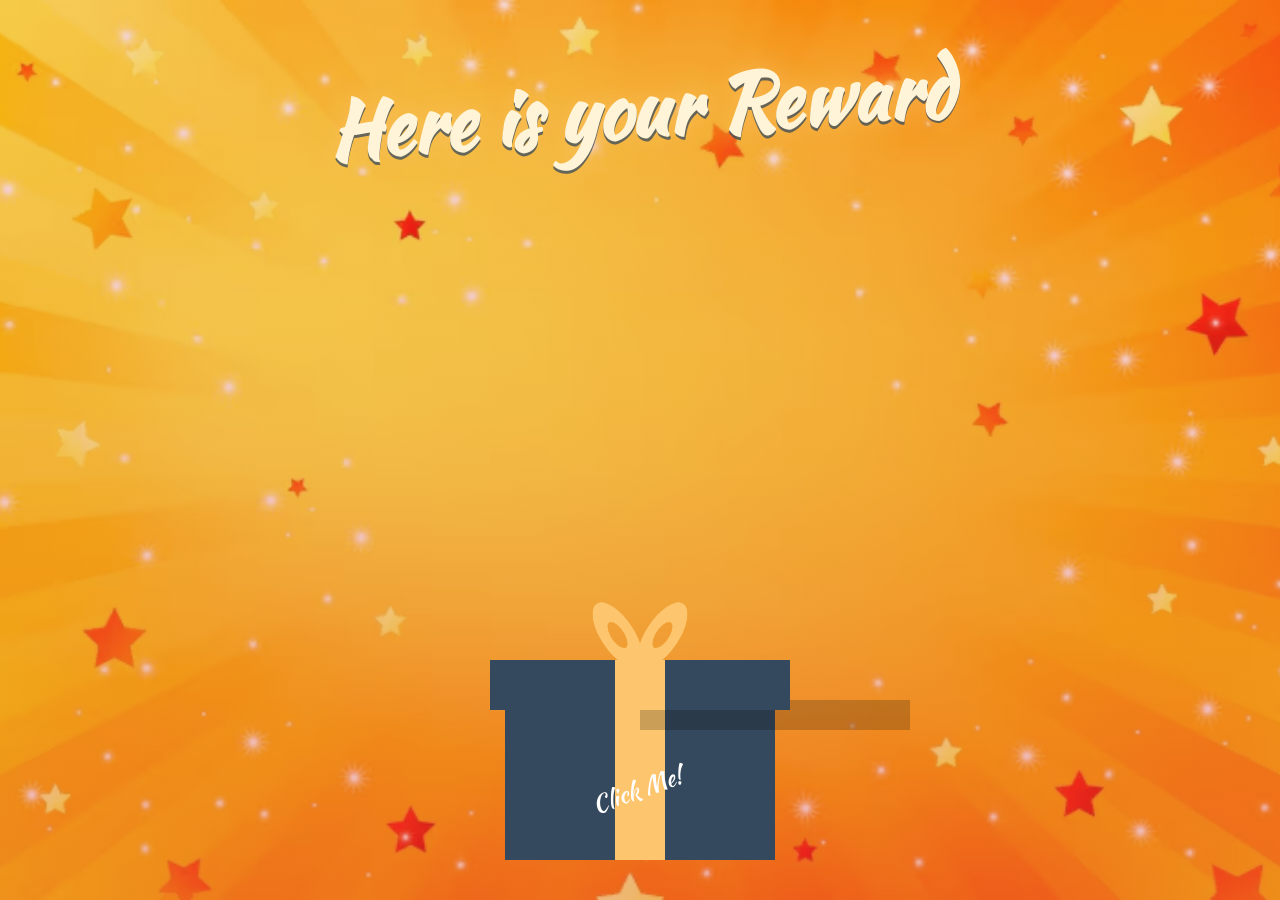
==== index.html @ 9ab45ca5 "New" ====
<!DOCTYPE html>
<html lang="en">
  <head>
    <meta charset="UTF-8" />
    <meta name="viewport" content="width=device-width, initial-scale=1.0" />
    <title>Happy Birthday Rose</title>
    <link rel="preconnect" href="https://fonts.googleapis.com" />
    <link rel="preconnect" href="https://fonts.gstatic.com" crossorigin />
    <link
      href="https://fonts.googleapis.com/css?family=Kaushan+Script"
      rel="stylesheet"
    />
    <link
      href="https://fonts.googleapis.com/css?family=Bangers"
      rel="stylesheet"
    />
    <link rel="stylesheet" href="styles.css" />
  </head>
  <body>
    <div id="countdownGate" class="countdown-gate">
      <div class="time-to">
        Your reward unlocks in...
        <span id="countdownTimer">&nbsp;</span>
      </div>
    </div>

    <main id="birthdayStage" class="birthday-stage is-hidden">
      <div class="moon">
        <div class="crater1"></div>
        <div class="crater2"></div>
        <div class="crater3"></div>
      </div>

      <canvas id="canvas"></canvas>
      <div id="sea"></div>
      <div id="beach"></div>
      <img
        src="https://dl.dropbox.com/s/2k0mtrxc2dqurmh/jumping.png"
        alt="jumping people"
        id="people"
      />

      <div id="merrywrap" class="merrywrap">
        <h1 class="reward-title">Here is your Reward</h1>

        <button class="giftbox" type="button" aria-label="Open birthday gift">
          <span class="cover">
            <span></span>
          </span>
          <span class="box"></span>
        </button>

        <div class="icons" aria-label="Happy Birthday Rose">
          <div class="row">
            <span>H</span>
            <span>a</span>
            <span>p</span>
            <span>p</span>
            <span>y</span>
          </div>
          <div class="row">
            <span>B</span>
            <span>i</span>
            <span>r</span>
            <span>t</span>
            <span>h</span>
            <span>d</span>
            <span>a</span>
            <span>y</span>
          </div>
          <div class="row">
            <span>R</span>
            <span>o</span>
            <span>s</span>
            <span>e</span>
          </div>
        </div>
      </div>

      <div id="video"></div>
      <button id="surpriseButton" class="surprise-button" type="button">
        Click for another surprise
      </button>
    </main>

    <div id="jumpscare" class="jumpscare" aria-hidden="true">
      <img src="simple-js-main/scare.jpg" alt="" />
      <audio id="screamAudio" src="simple-js-main/scream2.mp3" preload="auto"></audio>
    </div>

    <script src="script.js"></script>
  </body>
</html>
---- styles.css ----
html,
body {
  height: 100%;
  margin: 0;
  font-family: "Kaushan Script", "Sail", cursive;
}

body {
  background: #e74;
  background-image: radial-gradient(
    circle at center bottom,
    #e9b64b,
    #c76075 15%,
    #0d0d4b 75%,
    #190e14 90%
  );
  overflow: hidden;
}

.birthday-stage {
  position: fixed;
  inset: 0;
  background-image: url("TANDUAY.svg");
  background-position: center;
  background-repeat: no-repeat;
  background-size: cover;
  overflow: hidden;
}

.birthday-stage.is-hidden {
  display: none;
}

.countdown-gate {
  position: fixed;
  inset: 0;
  z-index: 20;
  display: flex;
  align-items: center;
  justify-content: center;
  background: black;
  transition: opacity 0.45s ease, visibility 0.45s ease;
}

.countdown-gate.is-hidden {
  visibility: hidden;
  opacity: 0;
  pointer-events: none;
}

.time-to {
  padding: 24px;
  color: white;
  font-family: "Bangers", cursive;
  font-size: clamp(32px, 7vw, 58px);
  letter-spacing: 2px;
  line-height: 1.05;
  text-align: center;
}

.time-to span {
  display: block;
  margin-top: 18px;
  color: #ff2f2f;
  font-size: clamp(56px, 14vw, 112px);
  line-height: 0.95;
}

.jumpscare {
  position: fixed;
  inset: 0;
  z-index: 999;
  display: none;
  align-items: center;
  justify-content: center;
  background: #000;
}

.jumpscare.is-active {
  display: flex;
}

.jumpscare img {
  width: 100vw;
  height: 100vh;
  object-fit: cover;
}

.apology-page {
  display: flex;
  align-items: center;
  justify-content: center;
  min-height: 100%;
  padding: 24px;
  box-sizing: border-box;
  background:
    radial-gradient(circle at top left, rgba(255, 91, 138, 0.45), transparent 32%),
    radial-gradient(circle at bottom right, rgba(101, 214, 255, 0.45), transparent 30%),
    #111;
}

.apology-message {
  width: min(920px, 94vw);
  color: #fff7cf;
  font-family: "Bangers", cursive;
  font-size: clamp(38px, 8vw, 92px);
  letter-spacing: 2px;
  line-height: 1.05;
  text-align: center;
  text-shadow:
    0 4px 0 #ff5b8a,
    0 0 28px rgba(255, 226, 122, 0.75);
}

#beach,
#canvas {
  position: absolute;
  top: 0;
  left: 0;
  width: 100%;
  height: 100%;
}

#beach {
  display: none;
  z-index: 2;
  background-image: url("https://dl.dropbox.com/s/oe0oce2udq44bj5/beachsil2.png");
  background-position: bottom right;
  background-repeat: no-repeat;
  background-size: 1700px;
  pointer-events: none;
}

#canvas {
  z-index: 4;
}

#video {
  position: absolute;
  top: 50%;
  left: 50%;
  z-index: 3;
  width: min(86vw, 520px);
  aspect-ratio: 16 / 9;
  padding: 10px;
  border: 4px solid #ffe27a;
  border-radius: 18px;
  background:
    linear-gradient(#fff7cf, #fff7cf) padding-box,
    repeating-linear-gradient(
      45deg,
      #ff5b8a 0 12px,
      #ffe27a 12px 24px,
      #65d6ff 24px 36px,
      #9cff8f 36px 48px
    ) border-box;
  box-shadow:
    0 0 0 6px rgba(255, 255, 255, 0.35),
    0 18px 45px rgba(10, 4, 38, 0.45),
    0 0 28px rgba(255, 226, 122, 0.65);
  transform: translate(-50%, -50%);
}

#video::before,
#video::after {
  position: absolute;
  z-index: -1;
  width: 28px;
  height: 28px;
  border-radius: 50%;
  background: #ff5b8a;
  box-shadow:
    38px -10px 0 #65d6ff,
    76px 4px 0 #ffe27a,
    114px -8px 0 #9cff8f,
    152px 5px 0 #ff9f43;
  content: "";
}

#video::before {
  top: -22px;
  left: 22px;
}

#video::after {
  right: 170px;
  bottom: -22px;
  transform: rotate(180deg);
}

#video iframe {
  width: 100%;
  height: 100%;
  border: 0;
  border-radius: 10px;
}

.surprise-button {
  position: absolute;
  top: calc(50% + min(24.2vw, 166px));
  left: 50%;
  z-index: 12;
  display: none;
  padding: 12px 22px;
  border: 3px solid #ffe27a;
  border-radius: 999px;
  background: linear-gradient(135deg, #ff5b8a, #ff9f43);
  color: #fff;
  cursor: pointer;
  font-family: "Bangers", cursive;
  font-size: clamp(20px, 4vw, 30px);
  letter-spacing: 1px;
  box-shadow:
    0 6px 0 rgba(91, 44, 20, 0.55),
    0 0 22px rgba(255, 226, 122, 0.7);
  text-shadow: 0 2px 0 rgba(0, 0, 0, 0.28);
  transform: translateX(-50%);
}

.surprise-button.is-ready {
  display: block;
}

.surprise-button:hover {
  filter: brightness(1.08);
}

.surprise-button:active {
  box-shadow:
    0 2px 0 rgba(91, 44, 20, 0.55),
    0 0 18px rgba(255, 226, 122, 0.65);
  transform: translate(-50%, 4px);
}

#people {
  position: absolute;
  bottom: 65px;
  left: 40px;
  width: 140px;
  z-index: 3;
}

#sea {
  display: none;
  position: absolute;
  bottom: 0;
  left: 0;
  width: 100%;
  height: 85px;
  z-index: 2;
  background-color: blue;
  background-image: radial-gradient(circle at center top, #23485a, #0d0246);
}

.merrywrap {
  position: absolute;
  inset: 0;
  background-color: #d44;
  background-image:
    linear-gradient(rgba(212, 68, 68, 0.22), rgba(212, 68, 68, 0.38)),
    url("gradient-yellow-star-background_52683-153241.avif");
  background-position: center;
  background-size: cover;
  transition: background-color 0.5s ease, opacity 0.5s ease;
  z-index: 5;
}

.merrywrap.is-revealed {
  background-color: transparent;
  background-image: none;
  pointer-events: none;
}

.reward-title {
  position: absolute;
  top: 70px;
  left: 50%;
  z-index: 12;
  width: min(92vw, 760px);
  margin: 0;
  color: #fff4d8;
  font-size: clamp(38px, 8vw, 78px);
  line-height: 1;
  text-align: center;
  text-shadow:
    0 3px 0 rgba(52, 73, 94, 0.75),
    0 0 24px rgba(253, 197, 109, 0.65);
  transform: translateX(-50%) rotate(-4deg);
}

.giftbox {
  position: absolute;
  bottom: 40px;
  left: 50%;
  z-index: 10;
  width: 300px;
  height: 200px;
  margin-left: -150px;
  padding: 0;
  border: 0;
  background: transparent;
  cursor: pointer;
  font-family: inherit;
}

.giftbox::after {
  position: absolute;
  bottom: 0;
  left: 0;
  width: 100%;
  color: #fff;
  content: "Click Me!";
  font-size: 24px;
  text-align: center;
  transform: rotate(-20deg);
  transform-origin: 0 0;
}

.giftbox > span {
  position: absolute;
  background: #34495e;
}

.giftbox > span::after,
.giftbox > span::before {
  position: absolute;
  top: 0;
  content: "";
}

.giftbox .cover {
  top: 0;
  left: 0;
  z-index: 2;
  width: 100%;
  height: 25%;
}

.giftbox .cover::before {
  left: 50%;
  width: 50px;
  height: 100%;
  background: #fdc56d;
  transform: translateX(-50%);
}

.giftbox .cover > span {
  position: absolute;
  top: -50px;
  left: 50%;
  width: 50px;
  height: 50px;
  transform: translateX(-50%);
}

.giftbox .cover > span::before,
.giftbox .cover > span::after {
  position: absolute;
  top: 0;
  left: 0;
  width: 100%;
  height: 100%;
  border-radius: 30px;
  box-shadow: inset 0 0 0 15px #fdc56d;
  content: "";
  transform-origin: 50% 100%;
}

.giftbox .cover > span::before {
  transform: translateX(-45%) skewY(40deg);
}

.giftbox .cover > span::after {
  transform: translateX(45%) skewY(-40deg);
}

.giftbox .box {
  right: 5%;
  bottom: 0;
  left: 5%;
  height: 80%;
}

.giftbox .box::before {
  left: 50%;
  width: 50px;
  height: 100%;
  background: #fdc56d;
  transform: translateX(-50%);
}

.giftbox .box::after {
  width: 100%;
  height: 30px;
  background: rgba(0, 0, 0, 0.2);
}

.icons {
  position: absolute;
  top: 34px;
  left: 10px;
  width: min(92vw, 720px);
  height: auto;
  transform: rotate(-12deg);
}

.icons .row {
  width: 100%;
  text-align: center;
  white-space: nowrap;
}

.icons .row span {
  display: inline-block;
  min-width: 0.55em;
  color: #e5e5e5;
  font-size: clamp(38px, 10vw, 56px);
  line-height: 1.05;
  opacity: 0;
  text-shadow: 4px 4px 0 rgba(96, 125, 139, 0.4);
  transition: transform 0.5s ease-in, opacity 0.7s;
}

.step-1 .giftbox {
  animation: wobble 0.5s linear infinite forwards;
}

.step-1 .cover {
  animation: wobble 0.5s linear 0.1s infinite forwards;
}

.step-1 .icons .row span {
  opacity: 0;
}

.step-2 .giftbox::after {
  opacity: 0;
}

.step-3 .giftbox,
.step-4 .giftbox {
  z-index: 1;
  opacity: 0;
}

.step-2 .reward-title,
.step-3 .reward-title,
.step-4 .reward-title {
  opacity: 0;
  transform: translateX(-50%) translateY(-24px) rotate(-4deg);
  transition: opacity 0.35s ease, transform 0.35s ease;
}

.step-3 .giftbox::after,
.step-4 .giftbox::after {
  opacity: 0;
}

.step-2 .giftbox .cover {
  animation: flyUp 0.4s ease-in forwards;
}

.step-2 .giftbox .box {
  animation: flyDown 0.2s ease-in 0.05s forwards;
}

.step-1 .icons .row span:first-child {
  transform: translateY(700%) translateX(600%);
}

.step-1 .icons .row span:nth-child(2) {
  transform: translateY(700%) translateX(500%);
}

.step-1 .icons .row span:nth-child(3) {
  transform: translateY(700%) translateX(400%);
}

.step-1 .icons .row span:nth-child(4) {
  transform: translateY(700%) translateX(300%);
}

.step-1 .icons .row span:nth-child(5) {
  transform: translateY(700%) translateX(200%);
}

.step-1 .icons .row span:nth-child(6) {
  transform: translateY(700%) translateX(100%);
}

.step-1 .icons .row span:nth-child(7) {
  transform: translateY(700%) translateX(0);
}

.step-1 .icons .row span:nth-child(8) {
  transform: translateY(700%) translateX(-100%);
}

.step-1 .icons .row span:nth-child(9) {
  transform: translateY(700%) translateX(-200%);
}

.step-1 .icons .row span:nth-child(10) {
  transform: translateY(700%) translateX(-300%);
}

.step-1 .icons .row span:nth-child(11) {
  transform: translateY(700%) translateX(-400%);
}

.step-1 .icons .row span:nth-child(12) {
  transform: translateY(700%) translateX(-500%);
}

.step-1 .icons .row span:nth-child(13) {
  transform: translateY(700%) translateX(-600%);
}

.step-2 .icons .row span:nth-child(2) {
  transition-delay: 0.1s;
}

.step-2 .icons .row span:nth-child(3) {
  transition-delay: 0.15s;
}

.step-2 .icons .row span:nth-child(4) {
  transition-delay: 0.2s;
}

.step-2 .icons .row span:nth-child(5) {
  transition-delay: 0.25s;
}

.step-2 .icons .row span:nth-child(6) {
  transition-delay: 0.3s;
}

.step-2 .icons .row span:nth-child(7) {
  transition-delay: 0.35s;
}

.step-2 .icons .row span:nth-child(8) {
  transition-delay: 0.4s;
}

.step-2 .icons .row span:nth-child(9) {
  transition-delay: 0.45s;
}

.step-2 .icons .row span:nth-child(10) {
  transition-delay: 0.5s;
}

.step-2 .icons .row span:nth-child(11) {
  transition-delay: 0.55s;
}

.step-2 .icons .row span:nth-child(12) {
  transition-delay: 0.6s;
}

.step-2 .icons .row span:nth-child(13) {
  transition-delay: 0.65s;
}

.step-2 .icons span,
.step-3 .icons span,
.step-4 .icons span {
  opacity: 1;
  transform: translateY(0) translateX(0);
  transition-timing-function: cubic-bezier(0, 0, 0.2, 0.91);
}

.step-3 .icons .row span,
.step-4 .icons .row span {
  color: #c6e2ff;
  animation: neon 0.08s ease-in-out infinite alternate;
}

.step-3 .icons .row span:nth-child(even),
.step-4 .icons .row span:nth-child(even) {
  animation-duration: 0.7s;
}

@keyframes wobble {
  25% {
    transform: rotate(4deg);
  }

  75% {
    transform: rotate(-2deg);
  }
}

@keyframes flyUp {
  75% {
    opacity: 1;
  }

  100% {
    opacity: 0;
    transform: translateY(-1000px) rotate(20deg);
  }
}

@keyframes flyDown {
  75% {
    opacity: 1;
  }

  100% {
    opacity: 0;
    transform: translateY(100%);
  }
}

@keyframes neon {
  from {
    text-shadow:
      0 0 6px rgba(202, 228, 225, 0.92),
      0 0 30px rgba(202, 228, 225, 0.34),
      0 0 12px rgba(30, 132, 242, 0.52),
      0 0 21px rgba(30, 132, 242, 0.92),
      0 0 34px rgba(30, 132, 242, 0.78),
      0 0 54px rgba(30, 132, 242, 0.92);
  }

  to {
    text-shadow:
      0 0 6px rgba(202, 228, 225, 0.98),
      0 0 30px rgba(202, 228, 225, 0.42),
      0 0 12px rgba(30, 132, 242, 0.58),
      0 0 22px rgba(30, 132, 242, 0.84),
      0 0 38px rgba(30, 132, 242, 0.88),
      0 0 60px rgba(30, 132, 242, 1);
  }
}

.moon {
  position: absolute;
  top: 10%;
  right: 8vw;
  width: 100px;
  height: 100px;
  border-radius: 50%;
  background: #ddd;
  box-shadow: inset 20px -10px 0 0 #b9b9b9;
}

.moon .crater1 {
  position: absolute;
  top: 20px;
  right: 20px;
  width: 30px;
  height: 30px;
  border-radius: 50%;
  background: #bbb;
  box-shadow: inset -3px 1.5px 0 0 #aaa;
}

.moon .crater2 {
  position: absolute;
  top: 45px;
  right: 50px;
  width: 10px;
  height: 10px;
  border-radius: 50%;
  background: #bbb;
  box-shadow: inset -1px 0.5px 0 0 #aaa;
}

.moon .crater3 {
  position: absolute;
  top: 60px;
  right: 25px;
  width: 15px;
  height: 15px;
  border-radius: 50%;
  background: #bbb;
  box-shadow: inset -1.5px 0.75px 0 0 #aaa;
}

@media (min-width: 1000px) {
  .icons {
    top: 42px;
    left: 30px;
  }

  #people {
    bottom: 70px;
    left: 80px;
    width: 160px;
  }

  #beach {
    background-size: 2000px;
  }

  #video {
    width: min(62vw, 560px);
  }

  .surprise-button {
    top: calc(50% + min(17.5vw, 182px));
  }

  .moon {
    right: 230px;
  }
}

@media (max-width: 520px) {
  .giftbox {
    bottom: 32px;
    width: 220px;
    height: 150px;
    margin-left: -110px;
  }

  .giftbox::after {
    font-size: 21px;
  }

  .reward-title {
    top: 96px;
    font-size: clamp(34px, 12vw, 52px);
  }

  .icons {
    top: 40px;
    left: 50%;
    width: 96vw;
    transform: translateX(-50%) rotate(-8deg);
  }

  #video {
    top: 52%;
    width: 88vw;
  }

  .surprise-button {
    top: calc(52% + 32vw);
    width: min(84vw, 360px);
    padding: 10px 16px;
  }

  .moon {
    top: 6%;
    right: 7vw;
    width: 76px;
    height: 76px;
  }
}
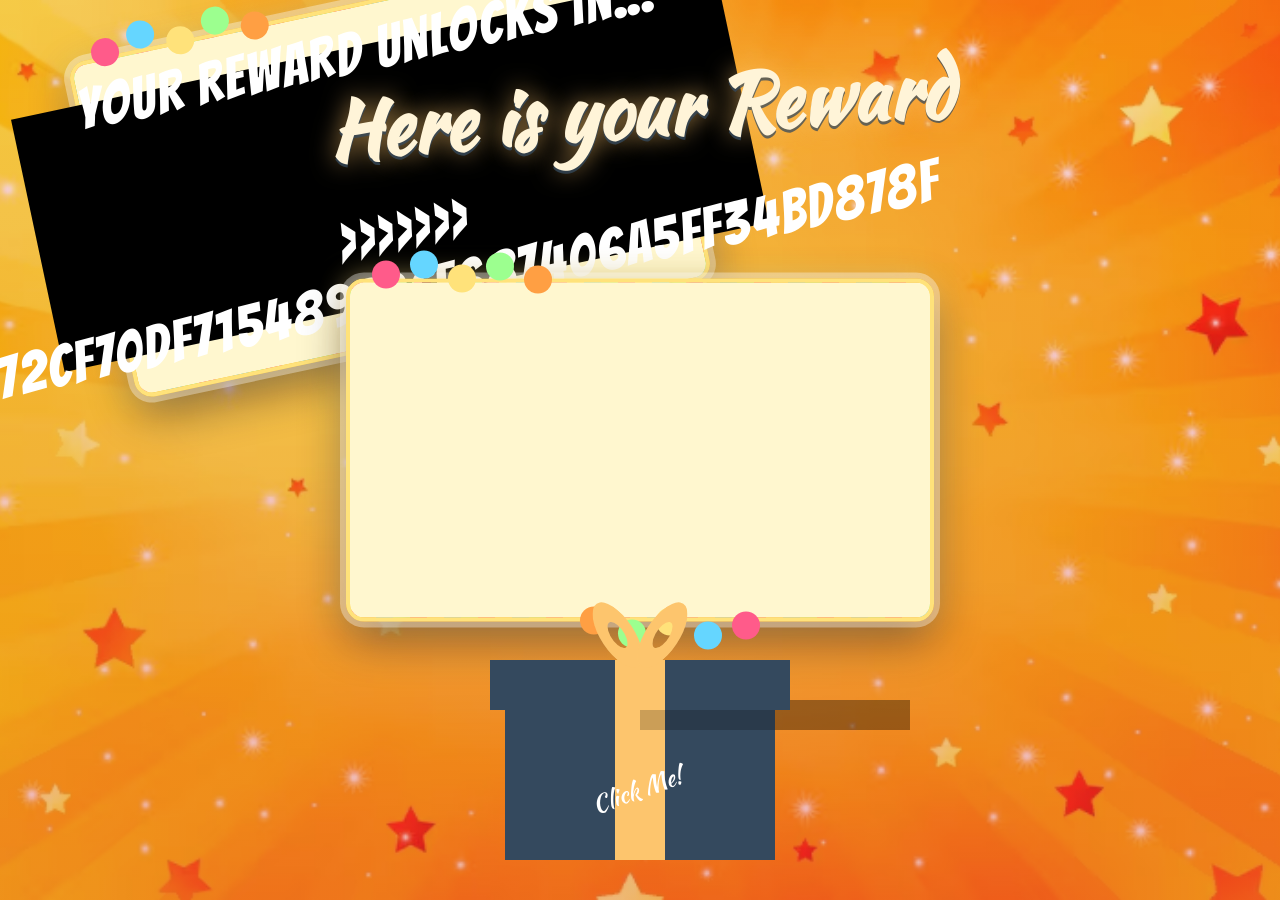
==== commit dffc1028: "Merge branch 'main' of https://github.com/Jpro1124/bdaynirose" ====
--- a/index.html
+++ b/index.html
@@ -1,9 +1,83 @@
 <!DOCTYPE html>
 <html lang="en">
+<<<<<<< HEAD
+
+<head>
+  <meta charset="UTF-8" />
+  <meta name="viewport" content="width=device-width, initial-scale=1.0" />
+  <title>Happy Birthday 41st Rose</title>
+  <link rel="preconnect" href="https://fonts.googleapis.com" />
+  <link rel="preconnect" href="https://fonts.gstatic.com" crossorigin />
+  <link href="https://fonts.googleapis.com/css?family=Kaushan+Script" rel="stylesheet" />
+  <link href="https://fonts.googleapis.com/css?family=Bangers" rel="stylesheet" />
+  <link rel="stylesheet" href="styles.css" />
+</head>
+
+<body>
+  <div id="countdownGate" class="countdown-gate">
+    <div class="time-to">
+      Your reward unlocks in...
+      <span id="countdownTimer">&nbsp;</span>
+    </div>
+  </div>
+
+  <main id="birthdayStage" class="birthday-stage is-hidden">
+    <div class="moon">
+      <div class="crater1"></div>
+      <div class="crater2"></div>
+      <div class="crater3"></div>
+    </div>
+
+    <canvas id="canvas"></canvas>
+    <div id="sea"></div>
+    <div id="beach"></div>
+    <img src="https://dl.dropbox.com/s/2k0mtrxc2dqurmh/jumping.png" alt="jumping people" id="people" />
+
+    <div id="merrywrap" class="merrywrap">
+      <h1 class="reward-title">Here is your Reward</h1>
+
+      <button class="giftbox" type="button" aria-label="Open birthday gift">
+        <span class="cover">
+          <span></span>
+        </span>
+        <span class="box"></span>
+      </button>
+
+      <div class="icons" aria-label="Happy Birthday Rose">
+        <div class="row">
+          <span>H</span>
+          <span>a</span>
+          <span>p</span>
+          <span>p</span>
+          <span>y</span>
+        </div>
+        <div class="row">
+          <span>4</span>
+          <span>1</span>
+          <span>s</span>
+          <span>t</span>
+        </div>
+        <div class="row">
+          <span>B</span>
+          <span>i</span>
+          <span>r</span>
+          <span>t</span>
+          <span>h</span>
+          <span>d</span>
+          <span>a</span>
+          <span>y</span>
+        </div>
+        <div class="row">
+          <span>R</span>
+          <span>o</span>
+          <span>s</span>
+          <span>e</span>
+        </div>
+=======
   <head>
     <meta charset="UTF-8" />
     <meta name="viewport" content="width=device-width, initial-scale=1.0" />
-    <title>Happy Birthday Rose</title>
+    <title>Happy 41st Birthday Te Rose</title>
     <link rel="preconnect" href="https://fonts.googleapis.com" />
     <link rel="preconnect" href="https://fonts.gstatic.com" crossorigin />
     <link
@@ -21,28 +95,27 @@
       <div class="time-to">
         Your reward unlocks in...
         <span id="countdownTimer">&nbsp;</span>
+>>>>>>> 5af072cf70df715489bdcf687406a5ff34bd878f
       </div>
     </div>
 
-    <main id="birthdayStage" class="birthday-stage is-hidden">
-      <div class="moon">
-        <div class="crater1"></div>
-        <div class="crater2"></div>
-        <div class="crater3"></div>
-      </div>
+    <div id="video"></div>
+    <button id="surpriseButton" class="surprise-button" type="button">
+      Click for another surprise
+    </button>
+  </main>
 
-      <canvas id="canvas"></canvas>
-      <div id="sea"></div>
-      <div id="beach"></div>
-      <img
-        src="https://dl.dropbox.com/s/2k0mtrxc2dqurmh/jumping.png"
-        alt="jumping people"
-        id="people"
-      />
+  <div id="jumpscare" class="jumpscare" aria-hidden="true">
+    <img src="simple-js-main/scare.jpg" alt="" />
+    <audio id="screamAudio" src="simple-js-main/scream2.mp3" preload="auto"></audio>
+  </div>
 
-      <div id="merrywrap" class="merrywrap">
-        <h1 class="reward-title">Here is your Reward</h1>
+  <script src="script.js"></script>
+</body>
 
+<<<<<<< HEAD
+</html>
+=======
         <button class="giftbox" type="button" aria-label="Open birthday gift">
           <span class="cover">
             <span></span>
@@ -57,6 +130,12 @@
             <span>p</span>
             <span>p</span>
             <span>y</span>
+          </div>
+          <div class="row">
+            <span>4</span>
+            <span>1</span>
+            <span>s</span>
+            <span>t</span>
           </div>
           <div class="row">
             <span>B</span>
@@ -91,3 +170,4 @@
     <script src="script.js"></script>
   </body>
 </html>
+>>>>>>> 5af072cf70df715489bdcf687406a5ff34bd878f
--- a/styles.css
+++ b/styles.css
@@ -99,17 +99,42 @@
     #111;
 }
 
+.apology-card {
+  width: min(920px, 94vw);
+  text-align: center;
+}
+
 .apology-message {
-  width: min(920px, 94vw);
+  margin: 0 0 28px;
   color: #fff7cf;
   font-family: "Bangers", cursive;
   font-size: clamp(38px, 8vw, 92px);
   letter-spacing: 2px;
   line-height: 1.05;
-  text-align: center;
   text-shadow:
     0 4px 0 #ff5b8a,
     0 0 28px rgba(255, 226, 122, 0.75);
+}
+
+.back-button {
+  display: inline-block;
+  padding: 12px 24px;
+  border: 3px solid #ffe27a;
+  border-radius: 999px;
+  background: linear-gradient(135deg, #65d6ff, #ff5b8a);
+  color: #fff;
+  font-family: "Bangers", cursive;
+  font-size: clamp(22px, 4vw, 34px);
+  letter-spacing: 1px;
+  text-decoration: none;
+  text-shadow: 0 2px 0 rgba(0, 0, 0, 0.25);
+  box-shadow:
+    0 6px 0 rgba(91, 44, 20, 0.55),
+    0 0 22px rgba(255, 226, 122, 0.7);
+}
+
+.back-button:hover {
+  filter: brightness(1.08);
 }
 
 #beach,
--- a/styles.css
+++ b/styles.css
@@ -99,17 +99,42 @@
     #111;
 }
 
+.apology-card {
+  width: min(920px, 94vw);
+  text-align: center;
+}
+
 .apology-message {
-  width: min(920px, 94vw);
+  margin: 0 0 28px;
   color: #fff7cf;
   font-family: "Bangers", cursive;
   font-size: clamp(38px, 8vw, 92px);
   letter-spacing: 2px;
   line-height: 1.05;
-  text-align: center;
   text-shadow:
     0 4px 0 #ff5b8a,
     0 0 28px rgba(255, 226, 122, 0.75);
+}
+
+.back-button {
+  display: inline-block;
+  padding: 12px 24px;
+  border: 3px solid #ffe27a;
+  border-radius: 999px;
+  background: linear-gradient(135deg, #65d6ff, #ff5b8a);
+  color: #fff;
+  font-family: "Bangers", cursive;
+  font-size: clamp(22px, 4vw, 34px);
+  letter-spacing: 1px;
+  text-decoration: none;
+  text-shadow: 0 2px 0 rgba(0, 0, 0, 0.25);
+  box-shadow:
+    0 6px 0 rgba(91, 44, 20, 0.55),
+    0 0 22px rgba(255, 226, 122, 0.7);
+}
+
+.back-button:hover {
+  filter: brightness(1.08);
 }
 
 #beach,
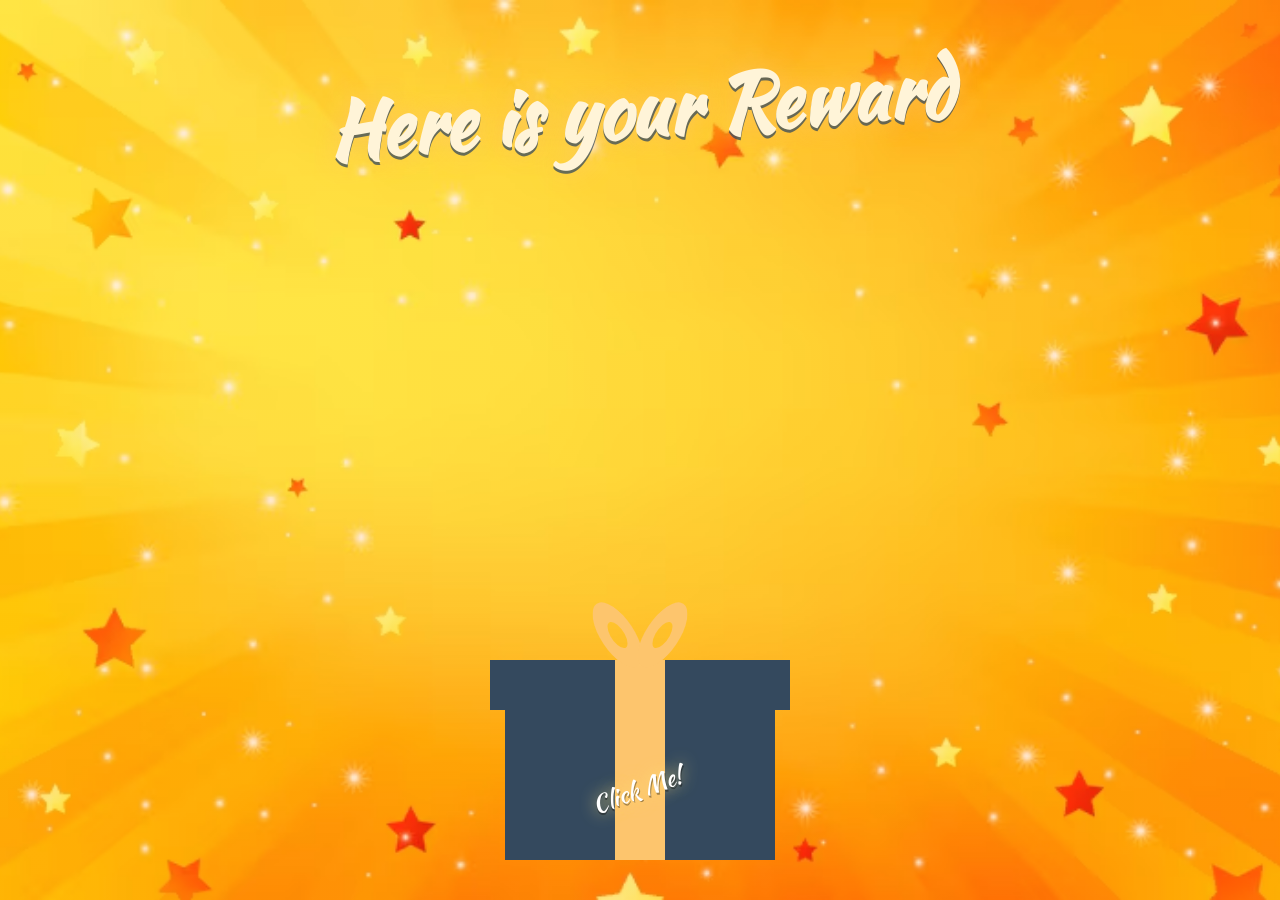
==== commit 2f6962f1: "Nice" ====
--- a/index.html
+++ b/index.html
@@ -1,79 +1,5 @@
 <!DOCTYPE html>
 <html lang="en">
-<<<<<<< HEAD
-
-<head>
-  <meta charset="UTF-8" />
-  <meta name="viewport" content="width=device-width, initial-scale=1.0" />
-  <title>Happy Birthday 41st Rose</title>
-  <link rel="preconnect" href="https://fonts.googleapis.com" />
-  <link rel="preconnect" href="https://fonts.gstatic.com" crossorigin />
-  <link href="https://fonts.googleapis.com/css?family=Kaushan+Script" rel="stylesheet" />
-  <link href="https://fonts.googleapis.com/css?family=Bangers" rel="stylesheet" />
-  <link rel="stylesheet" href="styles.css" />
-</head>
-
-<body>
-  <div id="countdownGate" class="countdown-gate">
-    <div class="time-to">
-      Your reward unlocks in...
-      <span id="countdownTimer">&nbsp;</span>
-    </div>
-  </div>
-
-  <main id="birthdayStage" class="birthday-stage is-hidden">
-    <div class="moon">
-      <div class="crater1"></div>
-      <div class="crater2"></div>
-      <div class="crater3"></div>
-    </div>
-
-    <canvas id="canvas"></canvas>
-    <div id="sea"></div>
-    <div id="beach"></div>
-    <img src="https://dl.dropbox.com/s/2k0mtrxc2dqurmh/jumping.png" alt="jumping people" id="people" />
-
-    <div id="merrywrap" class="merrywrap">
-      <h1 class="reward-title">Here is your Reward</h1>
-
-      <button class="giftbox" type="button" aria-label="Open birthday gift">
-        <span class="cover">
-          <span></span>
-        </span>
-        <span class="box"></span>
-      </button>
-
-      <div class="icons" aria-label="Happy Birthday Rose">
-        <div class="row">
-          <span>H</span>
-          <span>a</span>
-          <span>p</span>
-          <span>p</span>
-          <span>y</span>
-        </div>
-        <div class="row">
-          <span>4</span>
-          <span>1</span>
-          <span>s</span>
-          <span>t</span>
-        </div>
-        <div class="row">
-          <span>B</span>
-          <span>i</span>
-          <span>r</span>
-          <span>t</span>
-          <span>h</span>
-          <span>d</span>
-          <span>a</span>
-          <span>y</span>
-        </div>
-        <div class="row">
-          <span>R</span>
-          <span>o</span>
-          <span>s</span>
-          <span>e</span>
-        </div>
-=======
   <head>
     <meta charset="UTF-8" />
     <meta name="viewport" content="width=device-width, initial-scale=1.0" />
@@ -95,27 +21,28 @@
       <div class="time-to">
         Your reward unlocks in...
         <span id="countdownTimer">&nbsp;</span>
->>>>>>> 5af072cf70df715489bdcf687406a5ff34bd878f
       </div>
     </div>
 
-    <div id="video"></div>
-    <button id="surpriseButton" class="surprise-button" type="button">
-      Click for another surprise
-    </button>
-  </main>
+    <main id="birthdayStage" class="birthday-stage is-hidden">
+      <div class="moon">
+        <div class="crater1"></div>
+        <div class="crater2"></div>
+        <div class="crater3"></div>
+      </div>
 
-  <div id="jumpscare" class="jumpscare" aria-hidden="true">
-    <img src="simple-js-main/scare.jpg" alt="" />
-    <audio id="screamAudio" src="simple-js-main/scream2.mp3" preload="auto"></audio>
-  </div>
+      <canvas id="canvas"></canvas>
+      <div id="sea"></div>
+      <div id="beach"></div>
+      <img
+        src="https://dl.dropbox.com/s/2k0mtrxc2dqurmh/jumping.png"
+        alt="jumping people"
+        id="people"
+      />
 
-  <script src="script.js"></script>
-</body>
+      <div id="merrywrap" class="merrywrap">
+        <h1 class="reward-title">Here is your Reward</h1>
 
-<<<<<<< HEAD
-</html>
-=======
         <button class="giftbox" type="button" aria-label="Open birthday gift">
           <span class="cover">
             <span></span>
@@ -123,7 +50,7 @@
           <span class="box"></span>
         </button>
 
-        <div class="icons" aria-label="Happy Birthday Rose">
+        <div class="icons" aria-label="Happy 41st Birthday Rose">
           <div class="row">
             <span>H</span>
             <span>a</span>
@@ -164,10 +91,13 @@
 
     <div id="jumpscare" class="jumpscare" aria-hidden="true">
       <img src="simple-js-main/scare.jpg" alt="" />
-      <audio id="screamAudio" src="simple-js-main/scream2.mp3" preload="auto"></audio>
+      <audio
+        id="screamAudio"
+        src="simple-js-main/scream2.mp3"
+        preload="auto"
+      ></audio>
     </div>
 
     <script src="script.js"></script>
   </body>
 </html>
->>>>>>> 5af072cf70df715489bdcf687406a5ff34bd878f
--- a/styles.css
+++ b/styles.css
@@ -20,11 +20,15 @@
 .birthday-stage {
   position: fixed;
   inset: 0;
+  background: #f7a11a;
+  overflow: hidden;
+}
+
+.birthday-stage.is-greeting {
   background-image: url("TANDUAY.svg");
   background-position: center;
   background-repeat: no-repeat;
   background-size: cover;
-  overflow: hidden;
 }
 
 .birthday-stage.is-hidden {
@@ -46,6 +50,10 @@
   visibility: hidden;
   opacity: 0;
   pointer-events: none;
+}
+
+.countdown-gate.is-disabled {
+  display: none;
 }
 
 .time-to {
@@ -186,6 +194,10 @@
   transform: translate(-50%, -50%);
 }
 
+#video:empty {
+  display: none;
+}
+
 #video::before,
 #video::after {
   position: absolute;
@@ -280,9 +292,9 @@
 .merrywrap {
   position: absolute;
   inset: 0;
-  background-color: #d44;
+  background-color: #f7a11a;
   background-image:
-    linear-gradient(rgba(212, 68, 68, 0.22), rgba(212, 68, 68, 0.38)),
+    linear-gradient(rgba(255, 179, 52, 0.18), rgba(255, 130, 20, 0.2)),
     url("gradient-yellow-star-background_52683-153241.avif");
   background-position: center;
   background-size: cover;
@@ -294,6 +306,11 @@
   background-color: transparent;
   background-image: none;
   pointer-events: none;
+}
+
+.merrywrap.is-revealed .reward-title,
+.merrywrap.is-revealed .giftbox {
+  display: none;
 }
 
 .reward-title {
@@ -337,6 +354,10 @@
   content: "Click Me!";
   font-size: 24px;
   text-align: center;
+  animation: clickMePulse 0.9s ease-in-out infinite alternate;
+  text-shadow:
+    0 2px 0 rgba(0, 0, 0, 0.35),
+    0 0 16px rgba(255, 226, 122, 0.95);
   transform: rotate(-20deg);
   transform-origin: 0 0;
 }
@@ -417,7 +438,7 @@
 .giftbox .box::after {
   width: 100%;
   height: 30px;
-  background: rgba(0, 0, 0, 0.2);
+  background: transparent;
 }
 
 .icons {
@@ -427,6 +448,14 @@
   width: min(92vw, 720px);
   height: auto;
   transform: rotate(-12deg);
+  transition: top 0.9s ease, left 0.9s ease, transform 0.9s ease;
+  z-index: 6;
+}
+
+.merrywrap .icons.is-centered {
+  top: 50%;
+  left: 50%;
+  transform: translate(-50%, -50%) rotate(0deg) scale(1.05);
 }
 
 .icons .row {
@@ -640,6 +669,18 @@
   }
 }
 
+@keyframes clickMePulse {
+  from {
+    color: #fff;
+    transform: translateY(0) rotate(-20deg) scale(1);
+  }
+
+  to {
+    color: #ffe27a;
+    transform: translateY(-12px) rotate(-14deg) scale(1.14);
+  }
+}
+
 @keyframes neon {
   from {
     text-shadow:
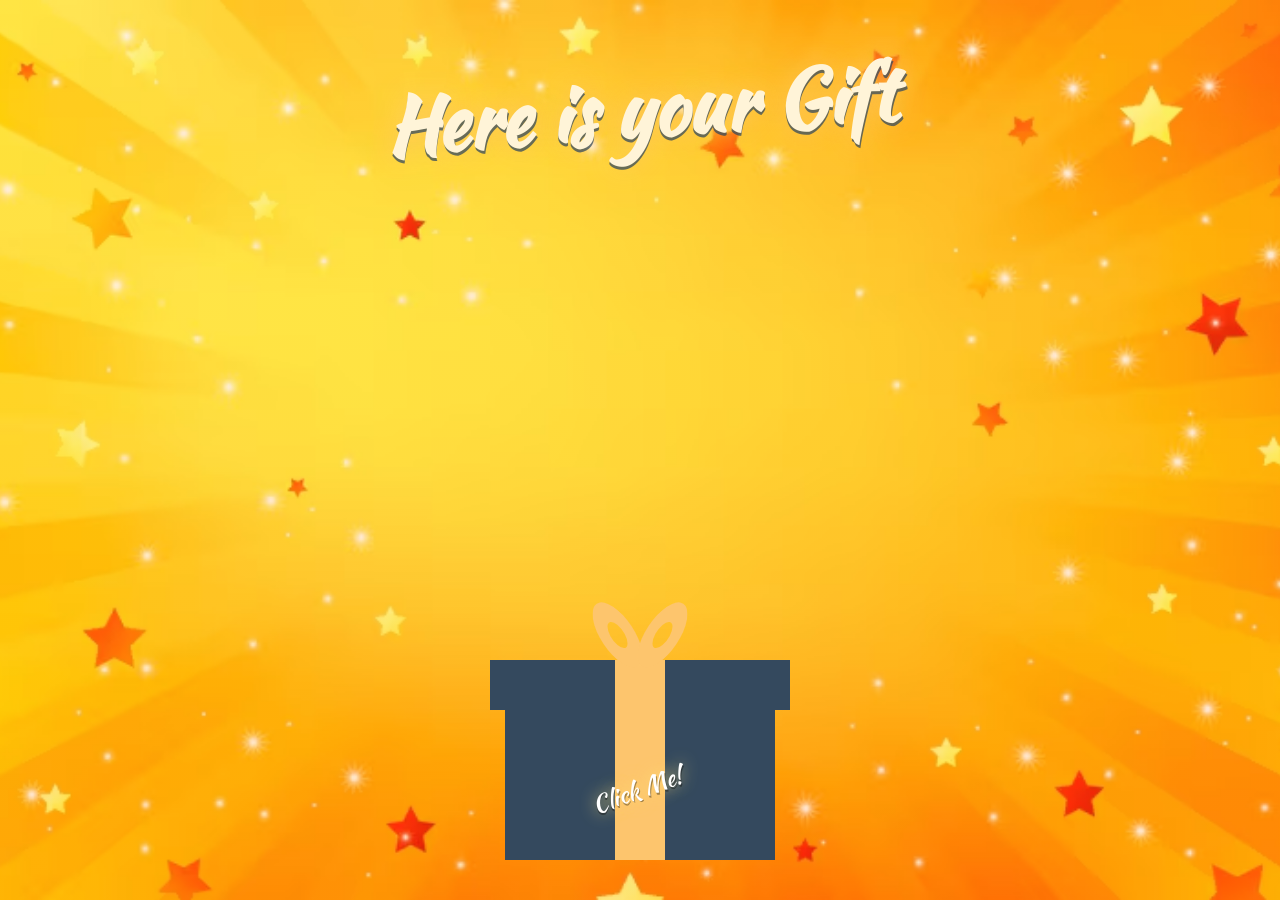
==== commit fa1ba9d9: "Update text to Gift" ====
--- a/index.html
+++ b/index.html
@@ -1,103 +1,128 @@
 <!DOCTYPE html>
 <html lang="en">
-  <head>
-    <meta charset="UTF-8" />
-    <meta name="viewport" content="width=device-width, initial-scale=1.0" />
-    <title>Happy 41st Birthday Te Rose</title>
-    <link rel="preconnect" href="https://fonts.googleapis.com" />
-    <link rel="preconnect" href="https://fonts.gstatic.com" crossorigin />
-    <link
-      href="https://fonts.googleapis.com/css?family=Kaushan+Script"
-      rel="stylesheet"
-    />
-    <link
-      href="https://fonts.googleapis.com/css?family=Bangers"
-      rel="stylesheet"
-    />
-    <link rel="stylesheet" href="styles.css" />
-  </head>
-  <body>
-    <div id="countdownGate" class="countdown-gate">
-      <div class="time-to">
-        Your reward unlocks in...
-        <span id="countdownTimer">&nbsp;</span>
+
+<head>
+  <meta charset="UTF-8" />
+  <meta name="viewport" content="width=device-width, initial-scale=1.0" />
+  <title>Happy 41st Birthday Te Rose</title>
+  <link rel="preconnect" href="https://fonts.googleapis.com" />
+  <link rel="preconnect" href="https://fonts.gstatic.com" crossorigin />
+  <link href="https://fonts.googleapis.com/css?family=Kaushan+Script" rel="stylesheet" />
+  <link href="https://fonts.googleapis.com/css?family=Bangers" rel="stylesheet" />
+  <link rel="stylesheet" href="styles.css" />
+</head>
+
+<body>
+  <div id="countdownGate" class="countdown-gate">
+    <div class="time-to">
+      Your gift unlocks in...
+      <span id="countdownTimer">&nbsp;</span>
+    </div>
+  </div>
+
+  <main id="birthdayStage" class="birthday-stage is-hidden">
+    <div class="moon">
+      <div class="crater1"></div>
+      <div class="crater2"></div>
+      <div class="crater3"></div>
+    </div>
+
+    <canvas id="canvas"></canvas>
+    <div id="sea"></div>
+    <div id="beach"></div>
+    <img src="https://dl.dropbox.com/s/2k0mtrxc2dqurmh/jumping.png" alt="jumping people" id="people" />
+
+    <div id="merrywrap" class="merrywrap">
+      <h1 class="reward-title">Here is your Gift</h1>
+
+      <button class="giftbox" type="button" aria-label="Open birthday gift">
+        <span class="cover">
+          <span></span>
+        </span>
+        <span class="box"></span>
+      </button>
+
+      <div class="icons" aria-label="Happy 41st Birthday Rose">
+        <div class="row">
+          <span>H</span>
+          <span>a</span>
+          <span>p</span>
+          <span>p</span>
+          <span>y</span>
+        </div>
+        <div class="row">
+          <span>4</span>
+          <span>1</span>
+          <span>s</span>
+          <span>t</span>
+        </div>
+        <div class="row">
+          <span>B</span>
+          <span>i</span>
+          <span>r</span>
+          <span>t</span>
+          <span>h</span>
+          <span>d</span>
+          <span>a</span>
+          <span>y</span>
+        </div>
+        <div class="row">
+          <span>R</span>
+          <span>o</span>
+          <span>s</span>
+          <span>e</span>
+        </div>
       </div>
     </div>
 
-    <main id="birthdayStage" class="birthday-stage is-hidden">
-      <div class="moon">
-        <div class="crater1"></div>
-        <div class="crater2"></div>
-        <div class="crater3"></div>
-      </div>
+    <div id="video"></div>
+    <button id="surpriseButton" class="surprise-button" type="button">
+      Click for another surprise
+    </button>
 
-      <canvas id="canvas"></canvas>
-      <div id="sea"></div>
-      <div id="beach"></div>
-      <img
-        src="https://dl.dropbox.com/s/2k0mtrxc2dqurmh/jumping.png"
-        alt="jumping people"
-        id="people"
-      />
-
-      <div id="merrywrap" class="merrywrap">
-        <h1 class="reward-title">Here is your Reward</h1>
-
-        <button class="giftbox" type="button" aria-label="Open birthday gift">
-          <span class="cover">
-            <span></span>
-          </span>
-          <span class="box"></span>
-        </button>
-
-        <div class="icons" aria-label="Happy 41st Birthday Rose">
-          <div class="row">
-            <span>H</span>
-            <span>a</span>
-            <span>p</span>
-            <span>p</span>
-            <span>y</span>
+    <div class="robot-floor" aria-hidden="true">
+      <div class="robot-main-body">
+        <div class="robot-head"></div>
+        <div class="robot-abdomen">
+          <div class="robot-hand robot-size-zero">
+            <div class="robot-arm robot-a1">
+              <div class="robot-arm robot-a2">
+                <div class="robot-arm robot-a3"></div>
+              </div>
+            </div>
           </div>
-          <div class="row">
-            <span>4</span>
-            <span>1</span>
-            <span>s</span>
-            <span>t</span>
+          <div class="robot-middle-body"></div>
+          <div class="robot-hand robot-size-zero">
+            <div class="robot-arm robot-a1">
+              <div class="robot-arm robot-a2">
+                <div class="robot-arm robot-a3"></div>
+              </div>
+            </div>
           </div>
-          <div class="row">
-            <span>B</span>
-            <span>i</span>
-            <span>r</span>
-            <span>t</span>
-            <span>h</span>
-            <span>d</span>
-            <span>a</span>
-            <span>y</span>
+        </div>
+        <div class="robot-legs">
+          <div class="robot-leg robot-leg1 robot-size-zero">
+            <div class="robot-link robot-l1">
+              <div class="robot-link robot-l2"></div>
+            </div>
           </div>
-          <div class="row">
-            <span>R</span>
-            <span>o</span>
-            <span>s</span>
-            <span>e</span>
+          <div class="robot-lower-body"></div>
+          <div class="robot-leg robot-leg2 robot-size-zero">
+            <div class="robot-link robot-l1">
+              <div class="robot-link robot-l2"></div>
+            </div>
           </div>
         </div>
       </div>
+    </div>
+  </main>
 
-      <div id="video"></div>
-      <button id="surpriseButton" class="surprise-button" type="button">
-        Click for another surprise
-      </button>
-    </main>
+  <div id="jumpscare" class="jumpscare" aria-hidden="true">
+    <img src="simple-js-main/scare.jpg" alt="" />
+    <audio id="screamAudio" src="simple-js-main/scream2.mp3" preload="auto"></audio>
+  </div>
 
-    <div id="jumpscare" class="jumpscare" aria-hidden="true">
-      <img src="simple-js-main/scare.jpg" alt="" />
-      <audio
-        id="screamAudio"
-        src="simple-js-main/scream2.mp3"
-        preload="auto"
-      ></audio>
-    </div>
+  <script src="script.js"></script>
+</body>
 
-    <script src="script.js"></script>
-  </body>
-</html>
+</html>
--- a/styles.css
+++ b/styles.css
@@ -269,6 +269,178 @@
   transform: translate(-50%, 4px);
 }
 
+.robot-floor {
+  position: absolute;
+  right: clamp(12px, 3vw, 38px);
+  bottom: clamp(12px, 3vw, 34px);
+  z-index: 5;
+  display: none;
+  width: clamp(92px, 16vw, 170px);
+  height: clamp(150px, 25vw, 270px);
+  align-items: center;
+  justify-content: center;
+  animation: robotSideStep 2.4s ease-in-out infinite;
+  pointer-events: none;
+}
+
+.birthday-stage.is-greeting .robot-floor {
+  display: flex;
+}
+
+.robot-size-zero {
+  display: inline-block;
+  width: 0;
+  height: 0;
+}
+
+.robot-head {
+  width: 6vmin;
+  height: 6vmin;
+  margin: 0 auto;
+  border: 0.45vmin solid #f6d36b;
+  border-radius: 0.8vmin;
+  background:
+    radial-gradient(circle at 32% 35%, #fff1a6 0 13%, transparent 14%),
+    radial-gradient(circle at 68% 35%, #fff1a6 0 13%, transparent 14%),
+    linear-gradient(135deg, #8b3f13, #d38a24 55%, #f6d36b);
+  box-shadow:
+    0 0 18px rgba(246, 211, 107, 0.78),
+    inset 0 -0.8vmin 0 rgba(73, 31, 11, 0.28);
+}
+
+.robot-abdomen,
+.robot-legs {
+  display: flex;
+  justify-content: center;
+}
+
+.robot-arm {
+  position: relative;
+  width: 4vmin;
+  height: 10vmin;
+  border-radius: 2vmin;
+  background: linear-gradient(180deg, #f6d36b, #d38a24 62%, #8b3f13);
+  box-shadow: inset 0 -0.7vmin 0 rgba(73, 31, 11, 0.28);
+  transform-origin: top;
+  animation: robotRotate 2s linear infinite;
+}
+
+.robot-arm::before,
+.robot-link::before {
+  position: relative;
+  display: block;
+  width: 100%;
+  height: 95%;
+  content: "";
+}
+
+.robot-a1 {
+  left: -2vmin;
+}
+
+.robot-middle-body {
+  display: inline-block;
+  width: 15vmin;
+  height: 20vmin;
+  border: 2vmin solid #3b1d12;
+  border-radius: 1.2vmin;
+  background:
+    radial-gradient(circle at 50% 32%, #fff1a6 0 13%, transparent 14%),
+    linear-gradient(160deg, #f6d36b 0 24%, #d38a24 25% 58%, #7a2f13 59%);
+  box-shadow:
+    0 0 18px rgba(246, 211, 107, 0.46),
+    inset 0 0 0 0.7vmin rgba(255, 241, 166, 0.28);
+}
+
+.robot-link {
+  position: relative;
+  width: 4vmin;
+  height: 10vmin;
+  border-radius: 2vmin;
+  background: linear-gradient(180deg, #f6d36b, #b75b18 58%, #3b1d12);
+  box-shadow: inset 0 -0.7vmin 0 rgba(0, 0, 0, 0.24);
+  transform-origin: top;
+}
+
+.robot-leg1 .robot-l1 {
+  left: -2vmin;
+  animation: robotRotateLeg 1s linear infinite;
+}
+
+.robot-leg1 .robot-l2 {
+  animation: robotRotateLeg 1s linear infinite reverse;
+}
+
+.robot-leg2 .robot-l1 {
+  left: -2vmin;
+  animation: robotRotateLeg 1s linear infinite reverse;
+}
+
+.robot-leg2 .robot-l2 {
+  animation: robotRotateLeg 1s linear infinite;
+}
+
+.robot-lower-body {
+  display: inline-block;
+  width: 10vmin;
+  height: 20vmin;
+  border: 2vmin solid transparent;
+  background: transparent;
+}
+
+.robot-main-body {
+  animation: robotUpDown 1s linear infinite;
+}
+
+@keyframes robotRotate {
+  25% {
+    transform: translateZ(0) rotate(-60deg);
+  }
+
+  75% {
+    transform: translateZ(0) rotate(60deg);
+  }
+}
+
+@keyframes robotRotateLeg {
+  25% {
+    transform: translateZ(0) rotate(20deg);
+  }
+
+  75% {
+    transform: translateZ(0) rotate(-20deg);
+  }
+}
+
+@keyframes robotUpDown {
+  25% {
+    margin-top: 3vmin;
+  }
+
+  50% {
+    margin-top: 0;
+  }
+
+  75% {
+    margin-top: 3vmin;
+  }
+}
+
+@keyframes robotSideStep {
+  0%,
+  100% {
+    transform: translateX(0);
+  }
+
+  25% {
+    transform: translateX(-8px);
+  }
+
+  75% {
+    transform: translateX(8px);
+  }
+}
+
 #people {
   position: absolute;
   bottom: 65px;
